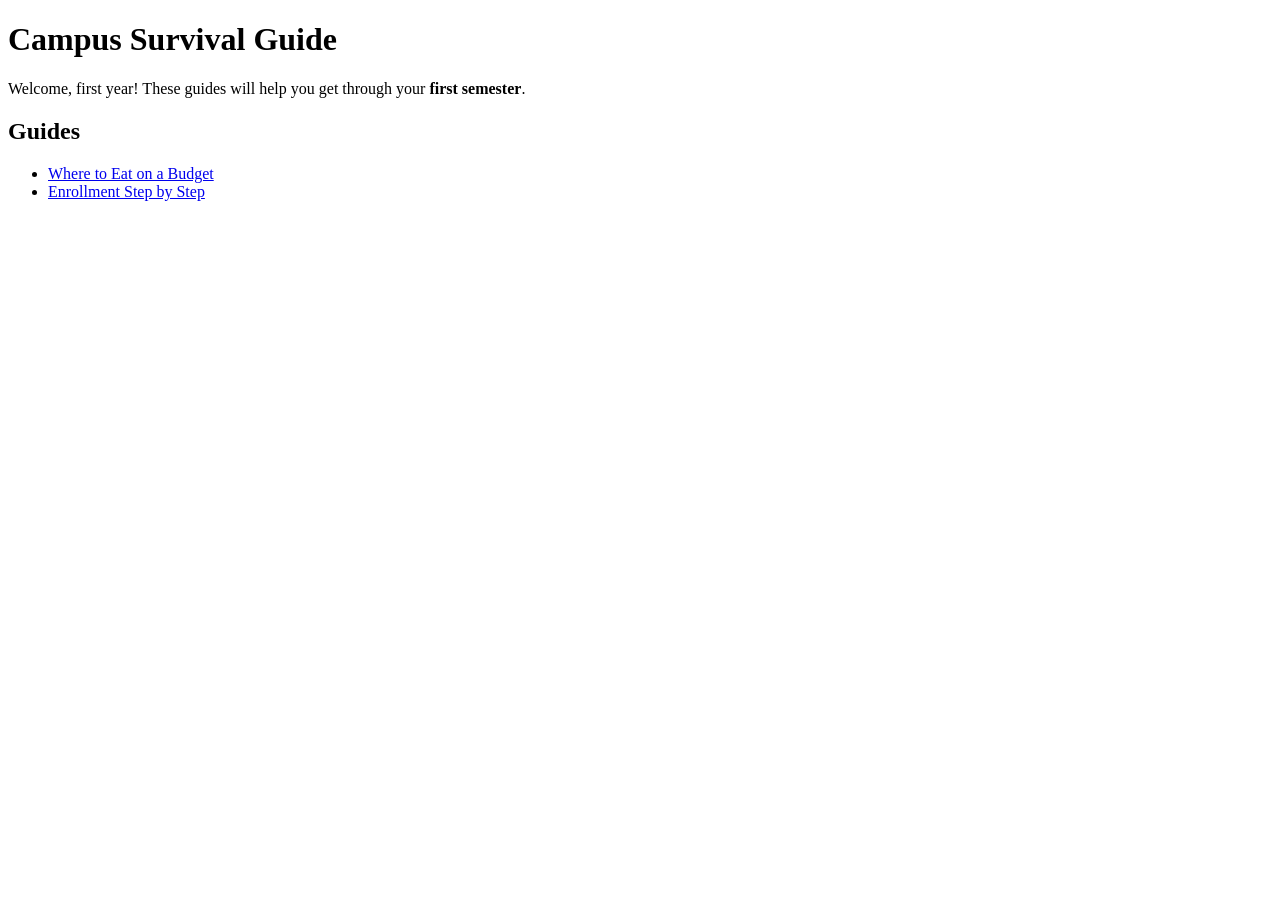
==== index.html @ 68221af1 "Initial commit" ====
<!doctype html>
<html lang="en">
  <head>
    <meta charset="UTF-8" />
    <meta name="viewport" content="width=device-width, initial-scale=1.0" />
    <title>Campus Survival Guide</title>
  </head>
  <body>
    <h1>Campus Survival Guide</h1>
    <p>
      Welcome, first year! These guides will help you get through your
      <strong>first semester</strong>.
    </p>
    <h2>Guides</h2>
    <ul>
      <li><a href="guides/food.html">Where to Eat on a Budget</a></li>
      <li><a href="guides/enrollment.html">Enrollment Step by Step</a></li>
    </ul>
  </body>
</html>
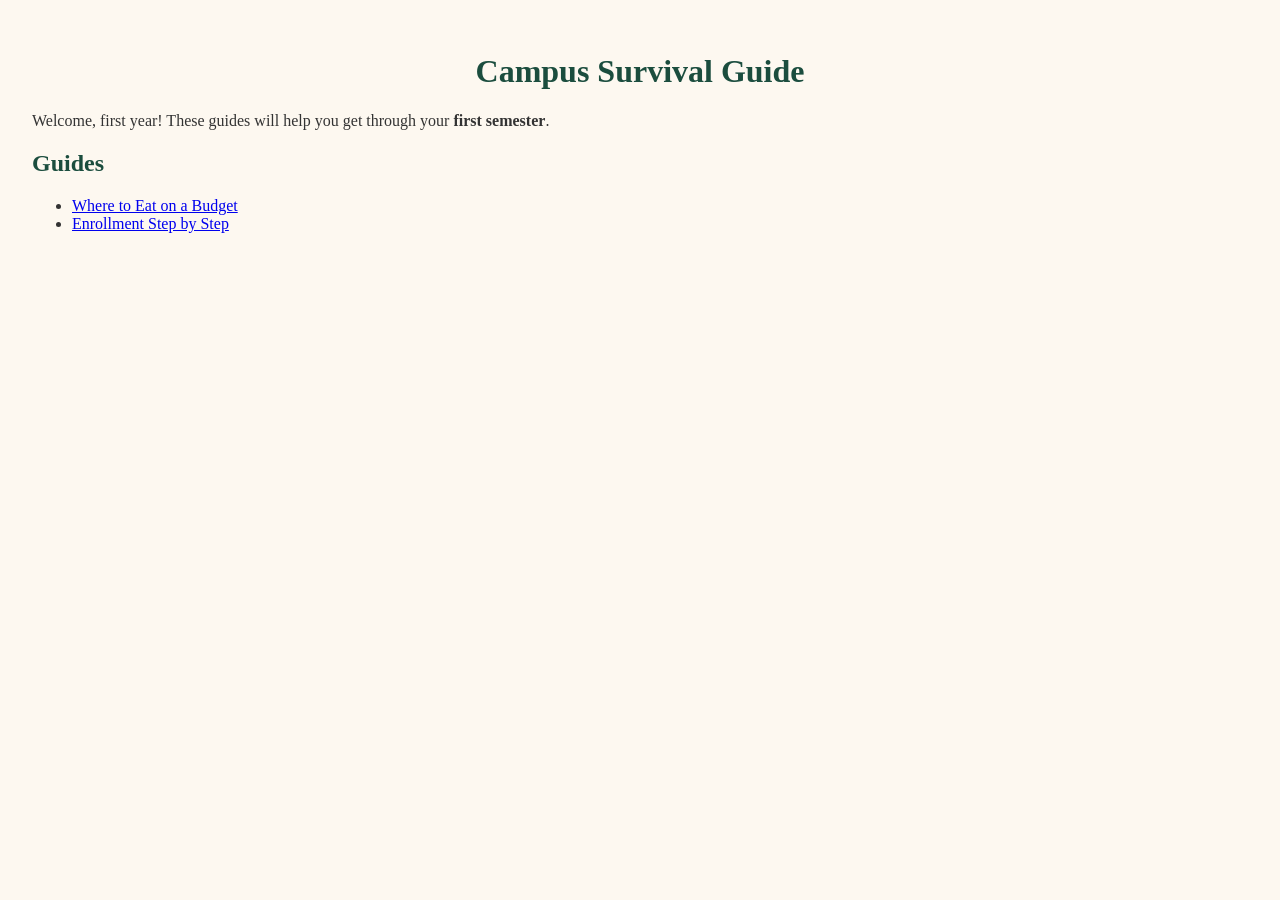
==== commit 37a1f114: "Added CSS sheet" ====
--- a/index.html
+++ b/index.html
@@ -3,6 +3,7 @@
   <head>
     <meta charset="UTF-8" />
     <meta name="viewport" content="width=device-width, initial-scale=1.0" />
+    <link rel="stylesheet" href="styles.css" />
     <title>Campus Survival Guide</title>
   </head>
   <body>
--- a/styles.css
+++ b/styles.css
@@ -0,0 +1,32 @@
+body{
+    font-family: 'Times New Roman', Times, serif;
+    color: #333333;
+    background-color: #fdf8f0;
+    padding: 24px;
+}
+
+h1, h2 {
+    color: #1b4d3e;
+}
+
+h1 {
+    text-align: center;
+}
+
+.intro {
+    font-size: 20px;
+}
+
+.tip {
+    background-color: #fff4cc;
+    padding: 16px;
+    border: 2px solid #e0a800;
+    margin: 24px 0;
+}
+
+img {
+    border: 4px solid #1b4d3e;
+}
+    
+
+
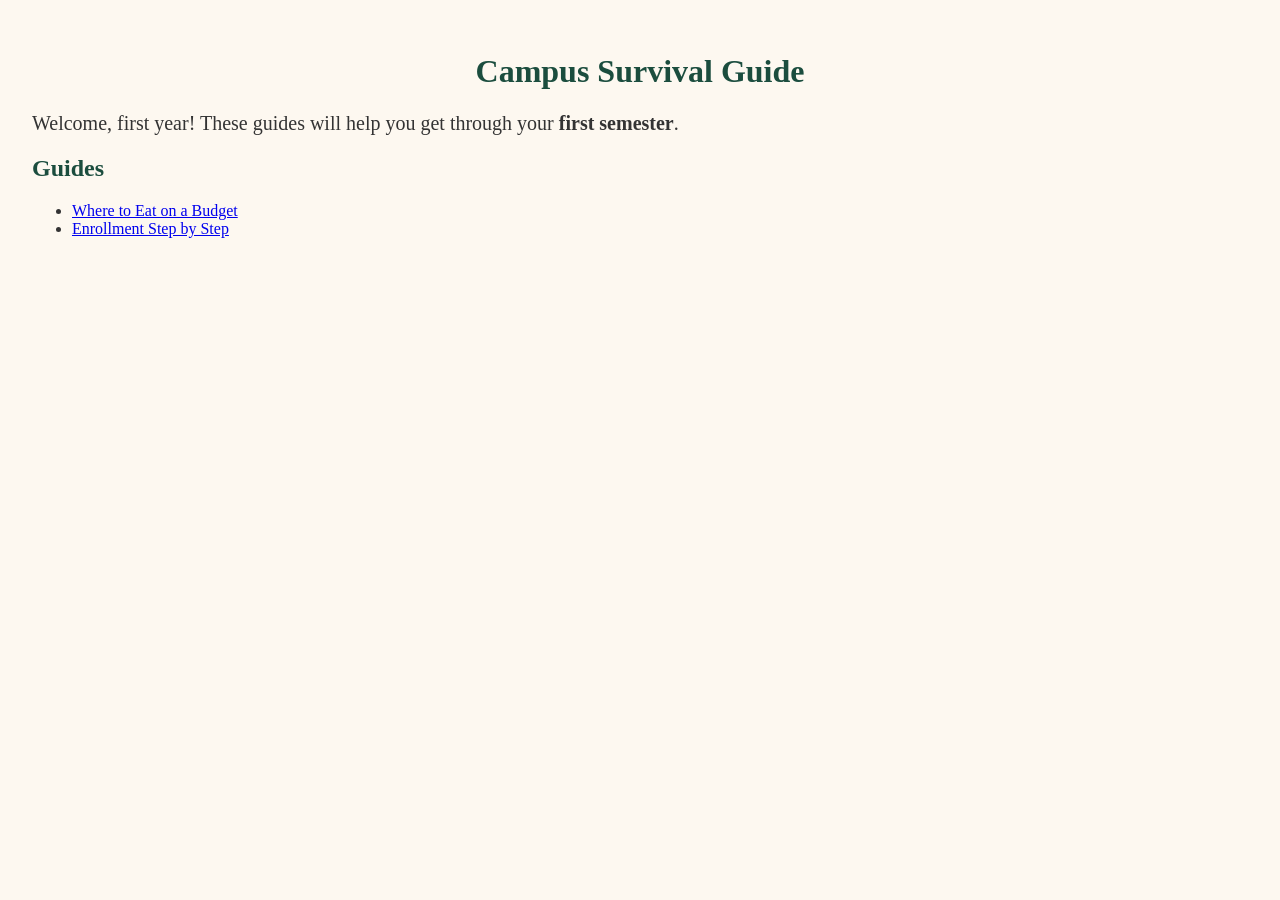
==== commit cc1ca06d: "Added 2 Class" ====
--- a/index.html
+++ b/index.html
@@ -8,14 +8,18 @@
   </head>
   <body>
     <h1>Campus Survival Guide</h1>
-    <p>
+    <p class="intro">
       Welcome, first year! These guides will help you get through your
       <strong>first semester</strong>.
     </p>
     <h2>Guides</h2>
     <ul>
-      <li><a href="guides/food.html">Where to Eat on a Budget</a></li>
-      <li><a href="guides/enrollment.html">Enrollment Step by Step</a></li>
+      <li>
+        <a href="guides/food.html">Where to Eat on a Budget</a>
+      </li>
+      <li>
+        <a href="guides/enrollment.html">Enrollment Step by Step</a>
+      </li>
     </ul>
   </body>
 </html>
--- a/styles.css
+++ b/styles.css
@@ -27,6 +27,3 @@
 img {
     border: 4px solid #1b4d3e;
 }
-    
-
-
